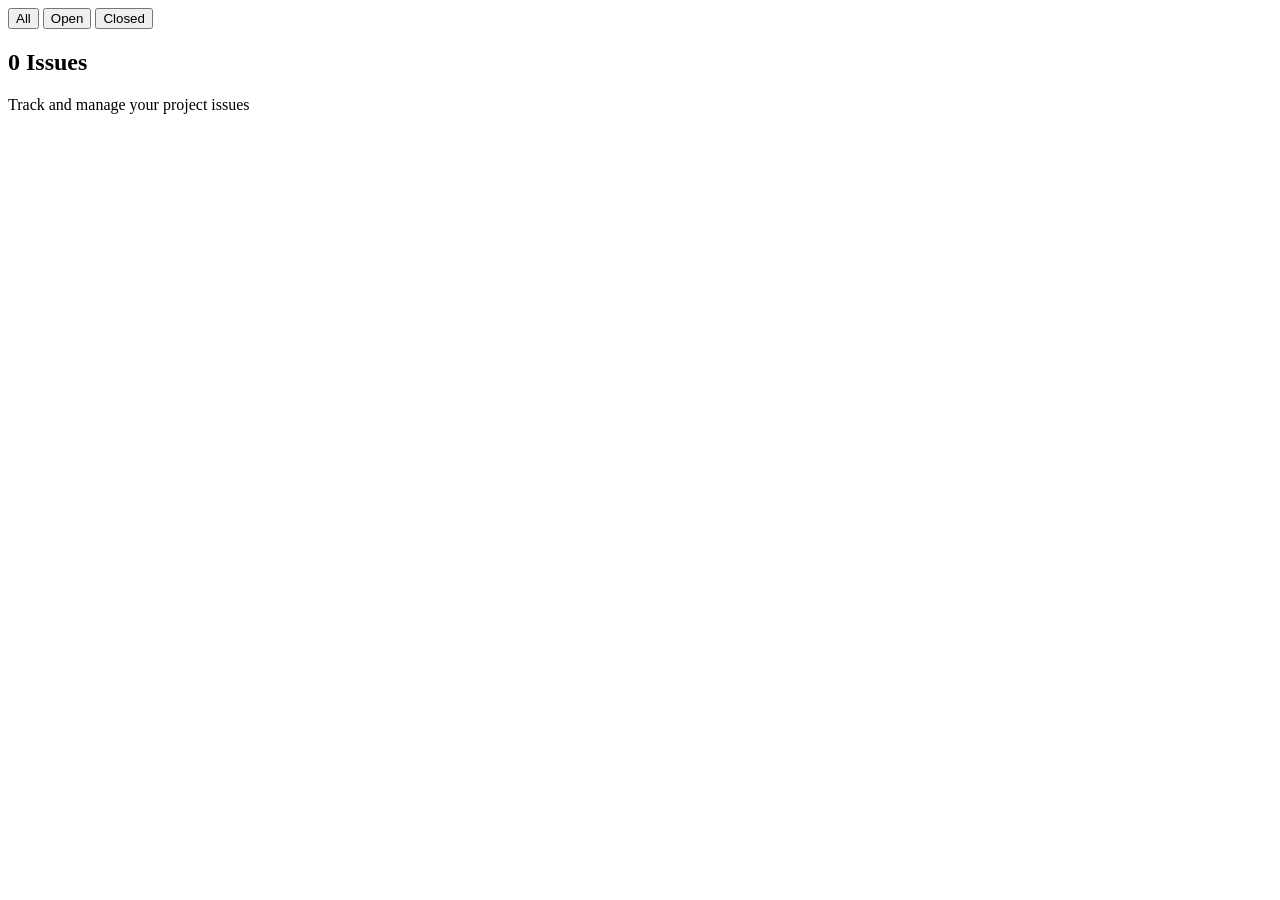
==== assets/indexB.html @ abbcca79 "I have prepared the html for the second page." ====
<!DOCTYPE html>
 <html lang="en">
 <head>
    <meta charset="UTF-8">
    <meta name="viewport" content="width=device-width, initial-scale=1.0">
    <title>githab</title>
    <link rel="stylesheet" href="styleC.css">
 </head>
 <body>
    <div class="buttons">
  <button id="All">All</button>
  <button id="Open">Open</button>
  <button id="closed">Closed</button>
</div>

<!-- Count Box -->
<div class="issue-summary">
  <h2><span id="issueCount">0</span> Issues</h2>
  <p>Track and manage your project issues</p>
</div>

<div id="container"></div>

<script src="problem6.js"></script>
 </body>
 </html>
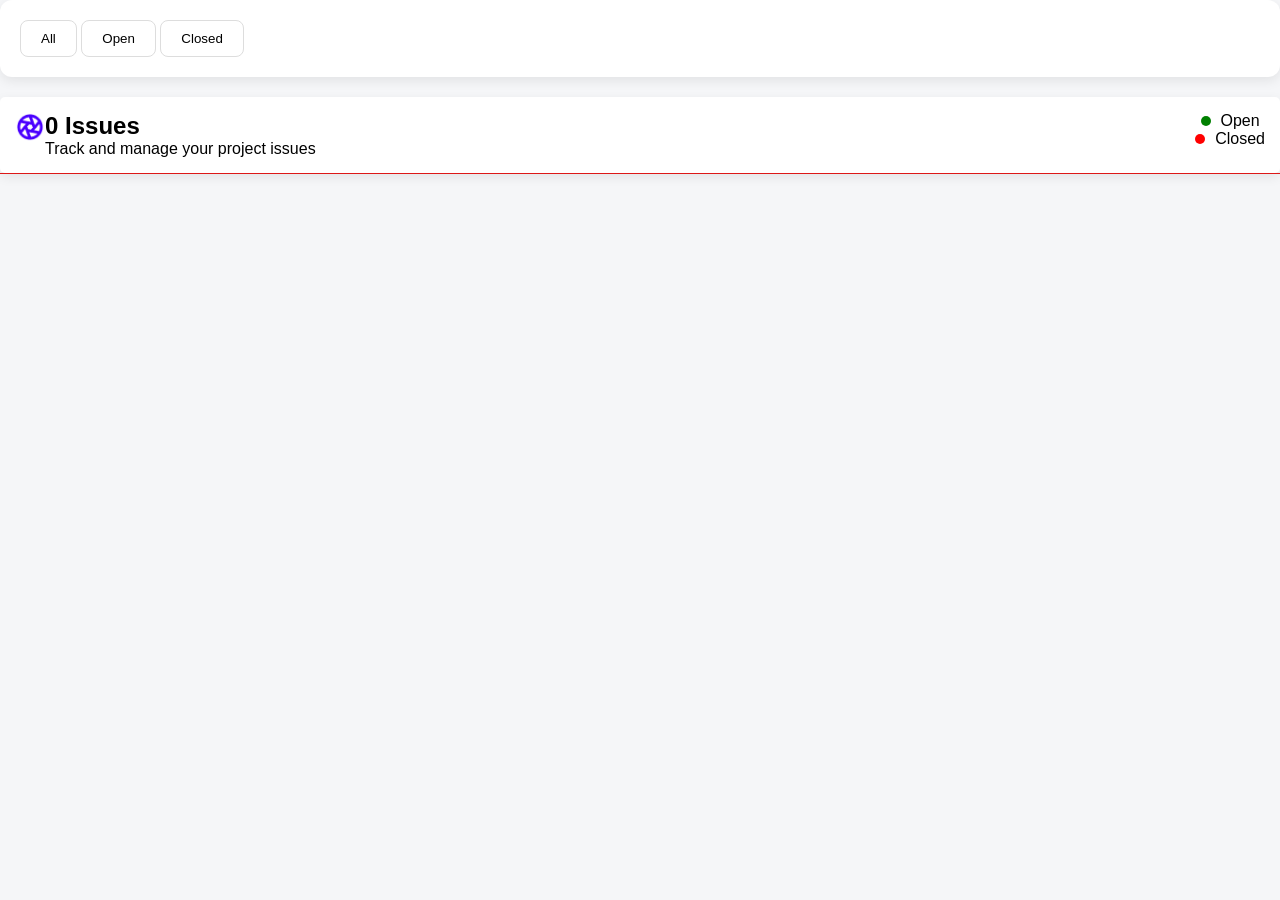
==== commit 952f55c5: "Update html css and js for the second page." ====
--- a/assets/indexB.html
+++ b/assets/indexB.html
@@ -4,7 +4,7 @@
     <meta charset="UTF-8">
     <meta name="viewport" content="width=device-width, initial-scale=1.0">
     <title>githab</title>
-    <link rel="stylesheet" href="styleC.css">
+    <link rel="stylesheet" href="styleB.css">
  </head>
  <body>
     <div class="buttons">
@@ -13,14 +13,33 @@
   <button id="closed">Closed</button>
 </div>
 
+
 <!-- Count Box -->
+
 <div class="issue-summary">
+  <div class="left">
+  <img src="Aperture.png" alt="">
+  <div>
   <h2><span id="issueCount">0</span> Issues</h2>
   <p>Track and manage your project issues</p>
+  </div>
+  </div> <!-- left -->  
+  <div class="status-badges">
+      <div class="badge-dot">
+        <div class="dot open"></div>
+        <span id="openCount"></span> Open
+      </div>
+
+      <div class="badge-dot">
+        <div class="dot closed"></div>
+        <span id="closedCount"></span> Closed
+      </div>
+    </div>
+  </div>
 </div>
 
 <div id="container"></div>
 
-<script src="problem6.js"></script>
+<script src="sriptB.js"></script>
  </body>
  </html>
--- a/assets/styleB.css
+++ b/assets/styleB.css
@@ -0,0 +1,194 @@
+ *{
+    margin: 0;
+    padding: 0;
+    box-sizing: border-box;
+ }
+ 
+ body{
+    background-color: white;
+ }
+
+ .buttons{
+    background-color: white;
+    padding: 20px;
+  border-radius: 12px;
+     box-shadow: 0 4px 12px rgba(0, 0, 0, 0.08);
+
+ }
+
+ .buttons button{
+  padding: 10px 20px;
+  border: 1px solid #ddd;
+  border-radius: 8px;
+  background: white;
+  cursor: pointer;
+ }
+
+ #container{
+    background-color: white;
+    display: grid;
+    grid-template-columns: repeat(4, 1fr);
+    gap: 10px;
+     border-bottom: 1px solid #dd1818;
+ }
+
+ .issues-card{
+    background-color: white;
+     box-shadow: 0 4px 12px rgba(0, 0, 0, 0.08);
+     padding: 15px;
+
+ }
+ .description{
+    display: -webkit-box;
+    -webkit-line-clamp: 2;
+    -webkit-box-orient: vertical;
+    overflow: hidden;
+    margin-bottom: 15px;
+ }
+
+ .title{
+    font-weight: bold; 
+ }
+
+ body {
+  background: #f5f6f8;
+  font-family: Arial, sans-serif;
+}
+
+/* Card */
+/* .card { */
+.card.open{
+  width: 300px;
+  background: #fff;
+  border-radius: 12px;
+  padding: 16px;
+  border-top: 4px solid #22c55e;
+  box-shadow: 0 6px 16px rgba(0,0,0,0.08);
+}
+
+.card.closed {
+  width: 300px;
+  background: #fff;
+  border-radius: 12px;
+  padding: 16px;
+  border-top: 4px solid red;
+  box-shadow: 0 6px 16px rgba(0,0,0,0.08);
+}
+
+/* Header */
+.card-header {
+  display: flex;
+  justify-content: space-between;
+  align-items: center;
+}
+
+/* Status dot */
+.status-dot {
+  width: 10px;
+  height: 10px;
+  background: #22c55e;
+  border-radius: 50%;
+}
+
+/* Priority */
+.priority {
+  font-size: 12px;
+  padding: 4px 10px;
+  border-radius: 20px;
+  font-weight: 600;
+}
+
+.priority.high {
+  background: #fee2e2;
+  color: #ef4444;
+}
+
+/* Title */
+.title {
+  font-size: 16px;
+  margin: 10px 0 6px;
+}
+
+/* Description */
+.description {
+  font-size: 13px;
+  color: #6b7280;
+}
+
+/* Labels */
+.labels {
+  margin-top: 10px;
+}
+
+.label {
+  font-size: 11px;
+  padding: 4px 8px;
+  border-radius: 6px;
+  margin-right: 6px;
+  font-weight: 600;
+}
+
+.label.bug {
+  background: #fee2e2;
+  color: #ef4444;
+}
+
+.label.help {
+  background: #fef3c7;
+  color: #f59e0b;
+}
+
+/* Footer */
+.card-footer {
+  margin-top: 12px;
+  padding-top: 10px;
+  border-top: 1px solid #eee;
+  font-size: 12px;
+  color: #9ca3af;
+  display: flex;
+  justify-content: space-between;
+}
+
+.badge-dot{
+  display: flex;
+  justify-content: center;
+  gap: 5px;
+  align-items: center;
+}
+.dot {
+  width: 10px;
+  height: 10px;
+  border-radius: 50%;
+ 
+}
+
+.dot.open {
+  background: green;
+ 
+}
+
+.dot.closed {
+  background: red;
+}
+.issue-summary{
+    background-color: white;
+     box-shadow: 0 4px 12px rgba(0, 0, 0, 0.08);
+     margin-top: 20px;
+     padding: 15px;
+     border-radius: 5px;
+     display: flex;
+     justify-content: space-between;
+
+}
+
+.left{
+  display: flex;
+}
+
+.issue-summary img{
+    width: 10p;
+    height: 30px;
+   
+}
+
+
